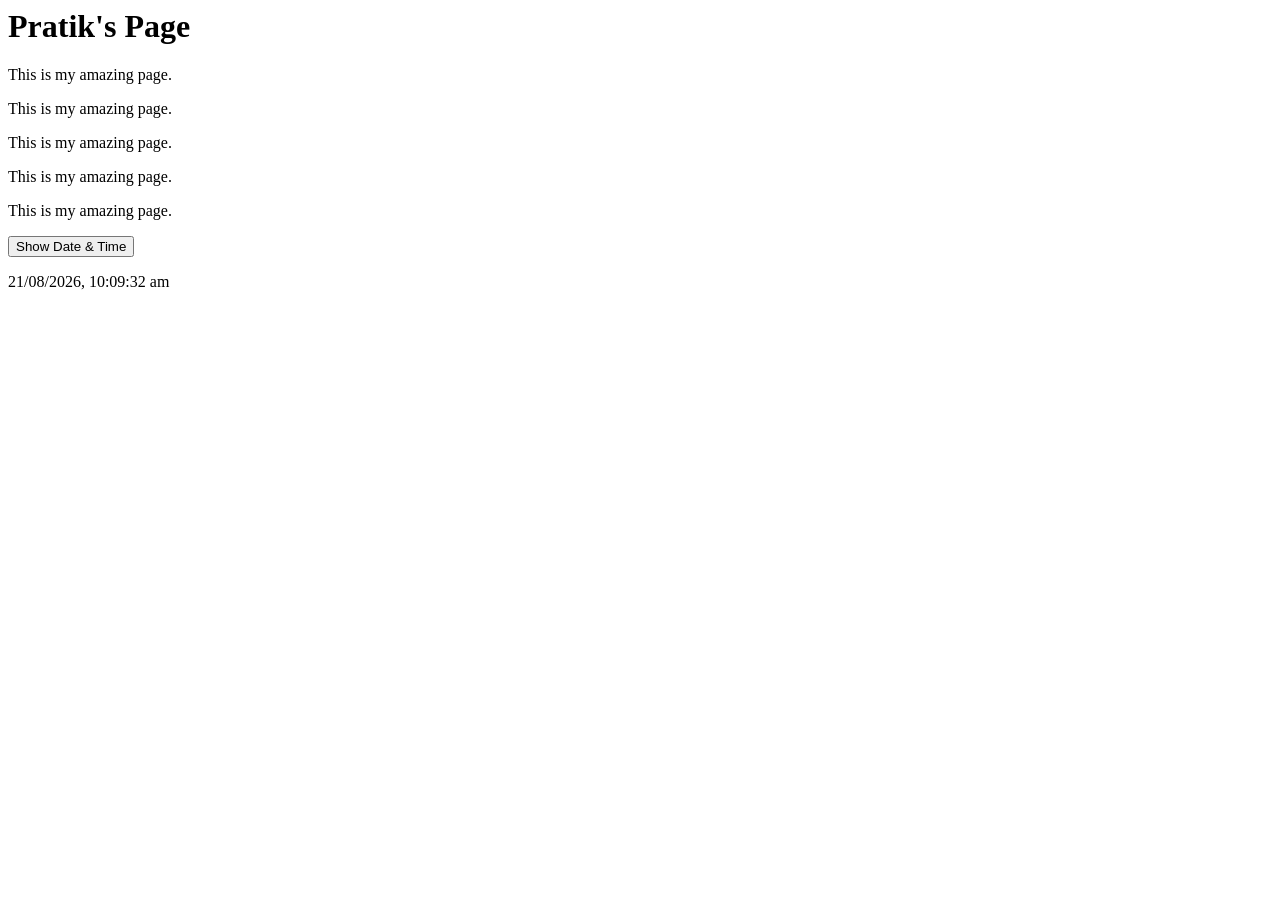
==== images/12347424.html @ 84f4aa5b "Add files via upload" ====
<!-- saved from url=(0033)http://192.168.56.2/12327424.html -->
<html><head><meta http-equiv="Content-Type" content="text/html; charset=windows-1252">
<title>This is my new example</title>
<link rel="stylesheet" href="./12347424_files/myStyles.css">
</head>
<body>
<h1>Pratik's Page</h1>
<p>This is my amazing page.</p>
<p>This is my amazing page.</p>
<p>This is my amazing page.</p>
<p>This is my amazing page.</p>
<p>This is my amazing page.</p>
<button onclick="showDateTime()">Show Date &amp; Time</button>   
 <p id="datetime">21/08/2026, 10:09:32 am</p>   
 <script>       
 function showDateTime() {           
      const now = new Date();           
      document.getElementById("datetime").textContent = now.toLocaleString();       
  }    
 </script>



</body></html>
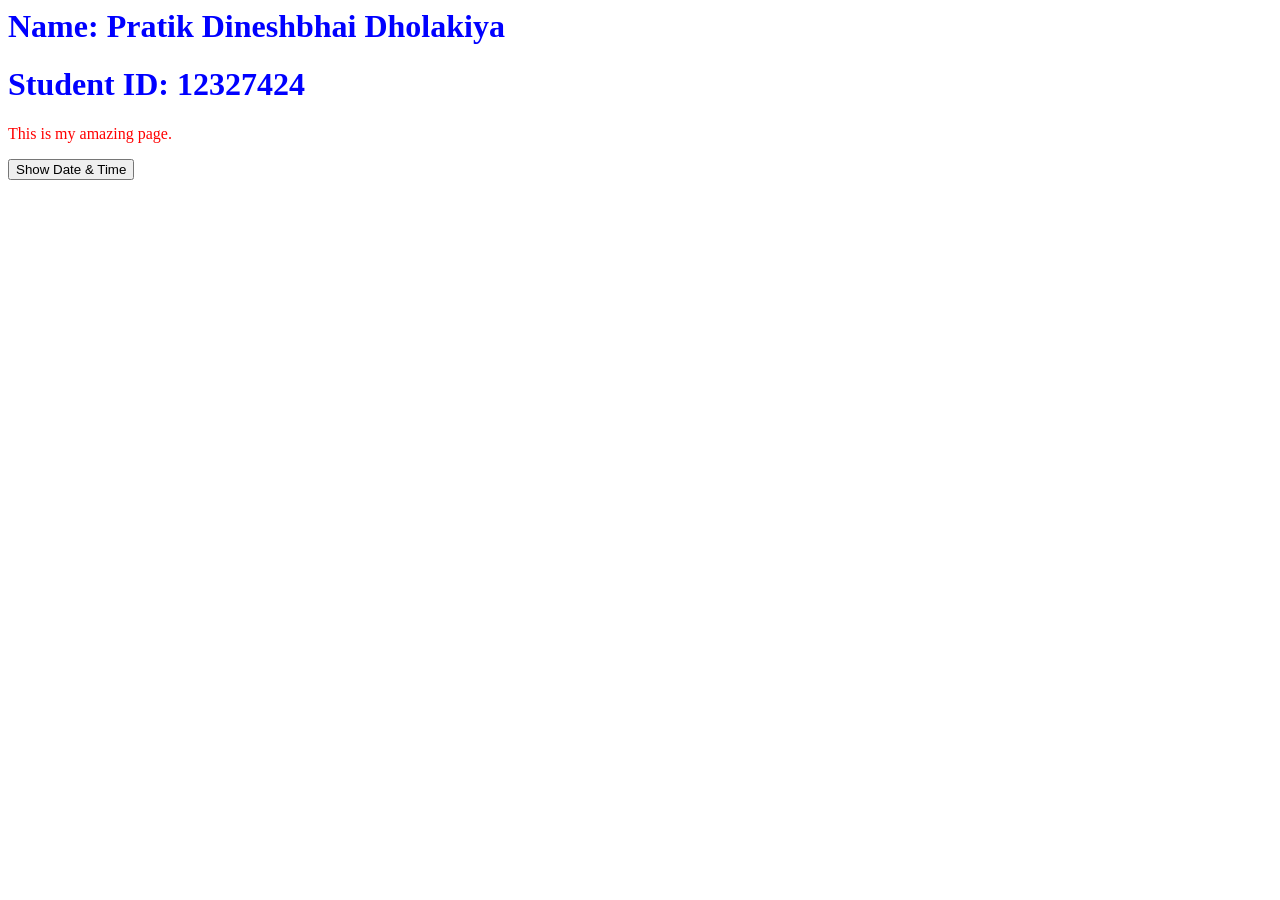
==== commit a2aab1cc: "Update 12347424.html" ====
--- a/images/12347424.html
+++ b/images/12347424.html
@@ -1,25 +1,18 @@
 
-<!-- saved from url=(0033)http://192.168.56.2/12327424.html -->
-<html><head><meta http-equiv="Content-Type" content="text/html; charset=windows-1252">
-<title>This is my new example</title>
-<link rel="stylesheet" href="./12347424_files/myStyles.css">
-</head>
-<body>
-<h1>Pratik's Page</h1>
+<html>
+<head>
+<title>Pratik's page</title>
+<link rel="stylesheet" href="myStyles.css">
+</head><body>
+<h1>Name: Pratik Dineshbhai Dholakiya</h1>
+<h1>Student ID: 12327424</h1>
 <p>This is my amazing page.</p>
-<p>This is my amazing page.</p>
-<p>This is my amazing page.</p>
-<p>This is my amazing page.</p>
-<p>This is my amazing page.</p>
-<button onclick="showDateTime()">Show Date &amp; Time</button>   
- <p id="datetime">21/08/2026, 10:09:32 am</p>   
- <script>       
- function showDateTime() {           
-      const now = new Date();           
-      document.getElementById("datetime").textContent = now.toLocaleString();       
-  }    
- </script>
-
-
-
-</body></html>+<button onclick="showDateTime()">Show Date &amp; Time</button>    
+<p id="datetime"></p>    
+<script>        
+function showDateTime() 
+{                
+ const now = new Date();                
+ document.getElementById("datetime").textContent = now.toLocaleString();         }     
+</script>
+</html>
--- a/images/myStyles.css
+++ b/images/myStyles.css
@@ -0,0 +1,3 @@
+h1{ color: blue; font-weight: bold; }
+p { color: red; }
+#datetime { color: green; }
